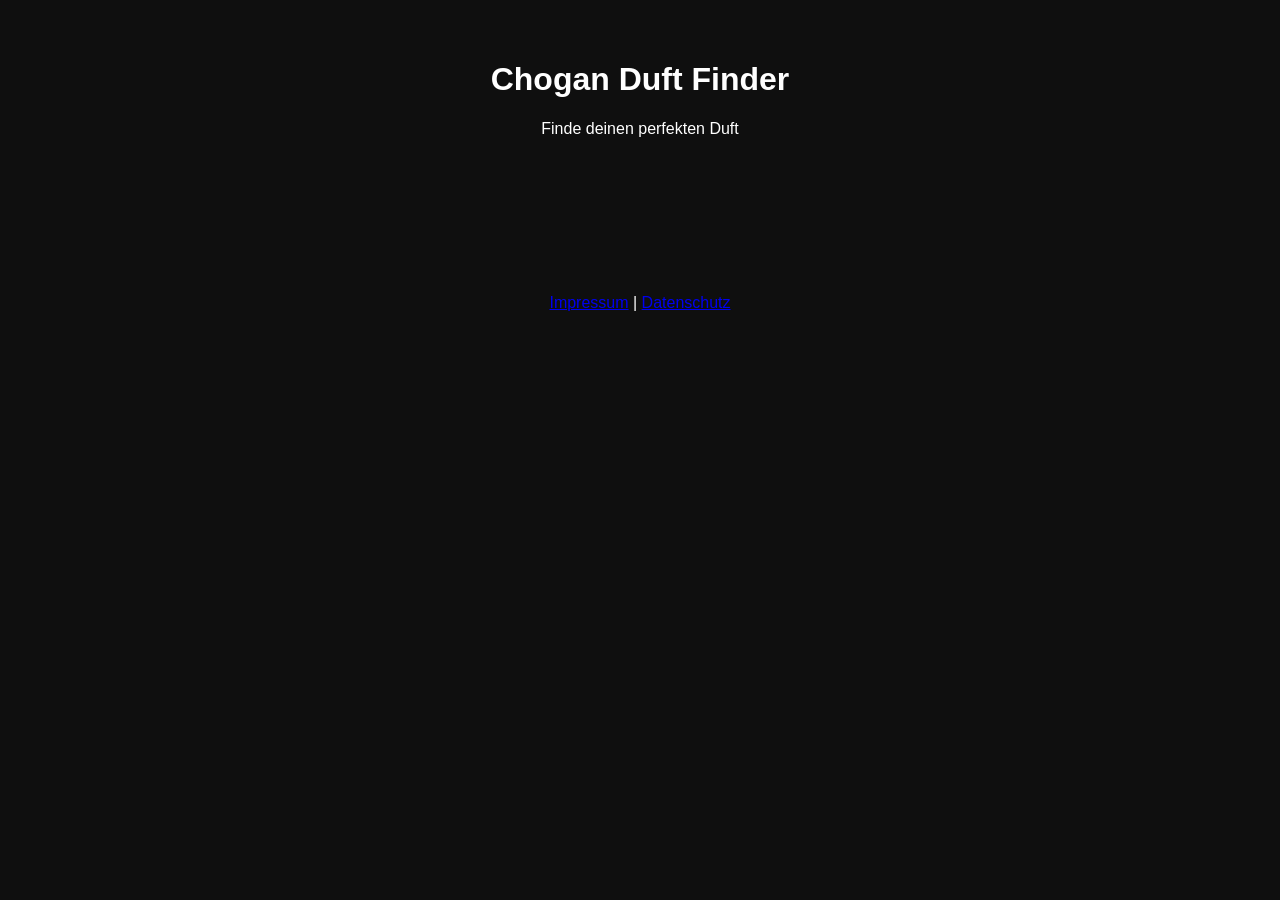
==== index.html @ 4ebb605d "Add files via upload" ====
<!DOCTYPE html>
<html lang="de">

<head>

<meta charset="UTF-8">
<meta name="viewport" content="width=device-width, initial-scale=1.0">

<title>Chogan Duft Finder</title>

<link rel="stylesheet" href="style.css">

</head>

<body>

<header>

<h1>Chogan Duft Finder</h1>

<p>Finde deinen perfekten Duft</p>

</header>

<section id="grid" class="grid"></section>

<footer>

<a href="impressum.html">Impressum</a> |
<a href="datenschutz.html">Datenschutz</a>

</footer>

<script src="perfumes.js"></script>
<script src="script.js"></script>

</body>

</html>
---- style.css ----
body{

background:#0f0f0f;
color:white;
font-family:Arial;
margin:0;
text-align:center;

}

header{

padding:40px;

}

.grid{

display:grid;
grid-template-columns:repeat(auto-fit,minmax(180px,1fr));
gap:20px;
padding:30px;

}

.card{

background:#1b1b1b;
border-radius:10px;
padding:20px;
transition:0.3s;

}

.card:hover{

transform:translateY(-5px);
border:1px solid gold;

}

.card img{

width:100%;

}

.card-title{

margin-top:10px;

}

footer{

margin:40px;

}
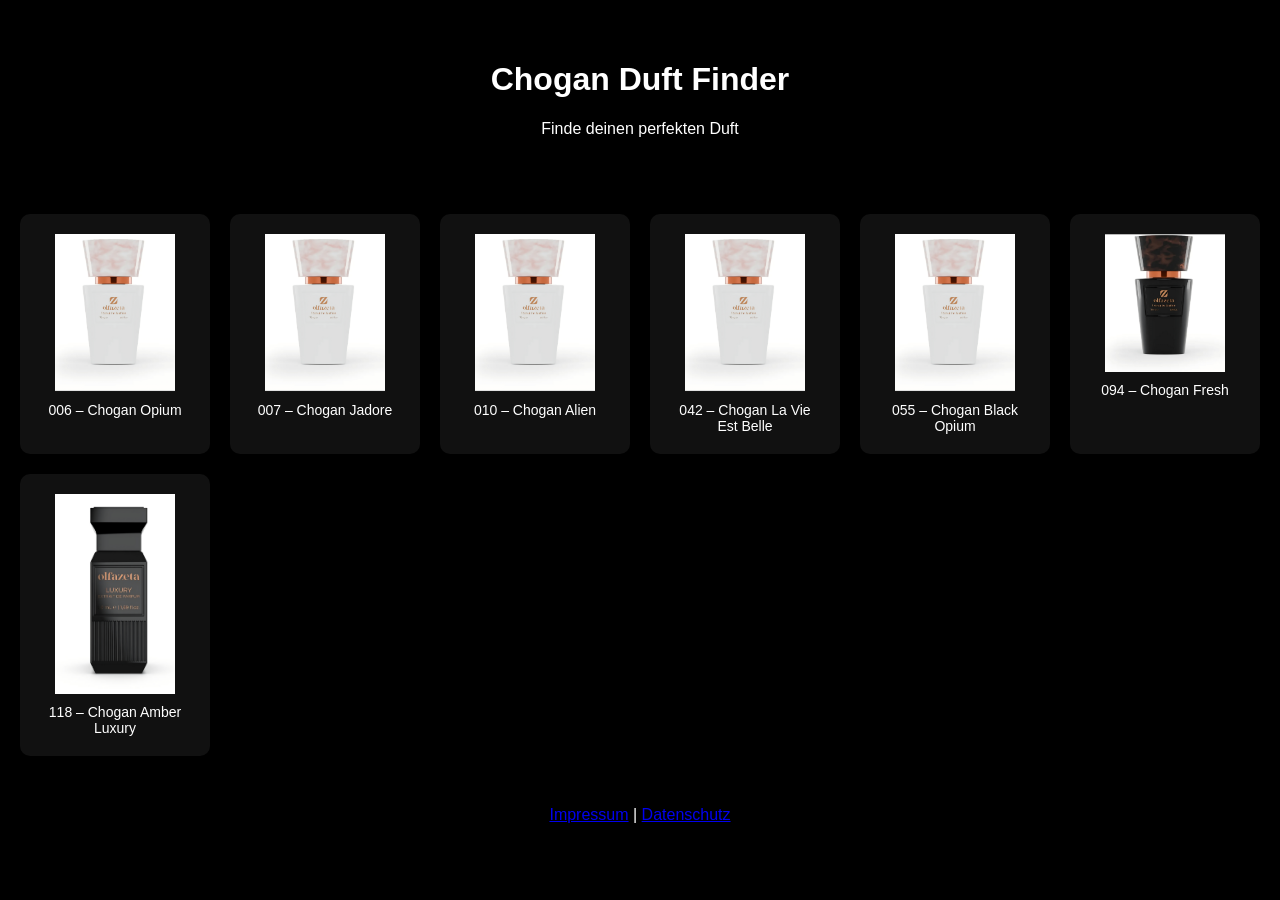
==== commit b1511e8c: "Update index.html Website" ====
--- a/index.html
+++ b/index.html
@@ -24,6 +24,18 @@
 
 <section id="grid" class="grid"></section>
 
+<div id="detail" class="detail" style="display:none">
+
+<h2 id="detail-title"></h2>
+
+<p id="detail-inspired"></p>
+
+<p id="detail-desc"></p>
+
+<button onclick="closeDetail()">Zurück</button>
+
+</div>
+  
 <footer>
 
 <a href="impressum.html">Impressum</a> |
@@ -36,4 +48,4 @@
 
 </body>
 
-</html>+</html>
--- a/style.css
+++ b/style.css
@@ -1,58 +1,42 @@
 body{
-
-background:#0f0f0f;
-color:white;
-font-family:Arial;
+background:#000;
+color:#fff;
+font-family:Arial, sans-serif;
 margin:0;
-text-align:center;
-
 }
 
 header{
-
-padding:40px;
-
+text-align:center;
+padding:40px 20px;
 }
 
 .grid{
-
 display:grid;
 grid-template-columns:repeat(auto-fit,minmax(180px,1fr));
 gap:20px;
-padding:30px;
-
+padding:20px;
 }
 
 .card{
-
-background:#1b1b1b;
+background:#111;
 border-radius:10px;
 padding:20px;
-transition:0.3s;
-
-}
-
-.card:hover{
-
-transform:translateY(-5px);
-border:1px solid gold;
-
+text-align:center;
 }
 
 .card img{
-
 width:100%;
-
+max-width:120px;
+margin:auto;
+display:block;
 }
 
 .card-title{
-
 margin-top:10px;
-
+font-size:14px;
 }
 
 footer{
-
-margin:40px;
-
-}+text-align:center;
+padding:30px;
+}
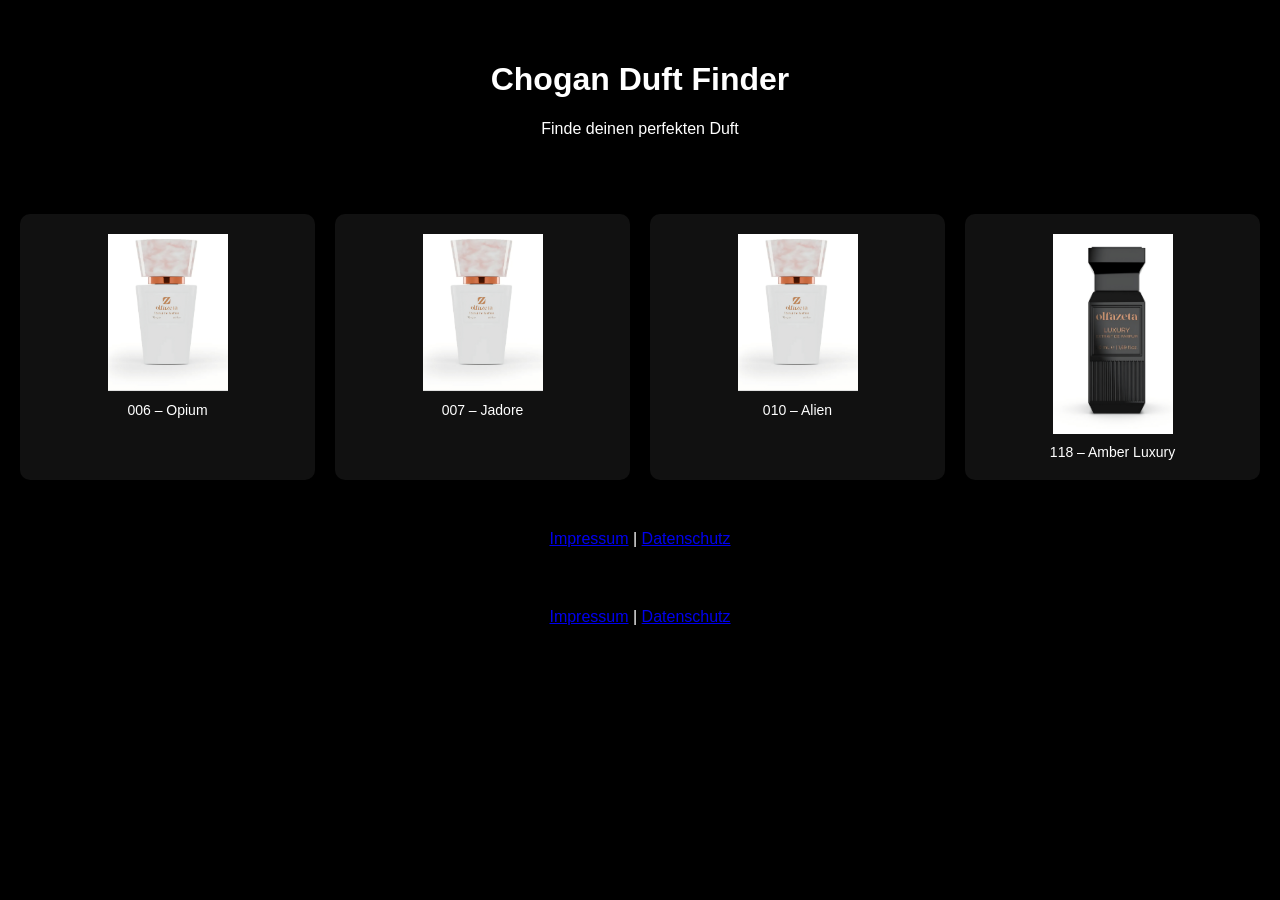
==== commit 1d62fc89: "Update index.html" ====
--- a/index.html
+++ b/index.html
@@ -17,14 +17,13 @@
 <header>
 
 <h1>Chogan Duft Finder</h1>
-
 <p>Finde deinen perfekten Duft</p>
 
 </header>
 
 <section id="grid" class="grid"></section>
 
-<div id="detail" class="detail" style="display:none">
+<div id="detail" style="display:none">
 
 <h2 id="detail-title"></h2>
 
@@ -35,6 +34,20 @@
 <button onclick="closeDetail()">Zurück</button>
 
 </div>
+
+<footer>
+
+<a href="impressum.html">Impressum</a> |
+<a href="datenschutz.html">Datenschutz</a>
+
+</footer>
+
+<script src="perfumes.js"></script>
+<script src="script.js"></script>
+
+</body>
+
+</html></div>
   
 <footer>
 
